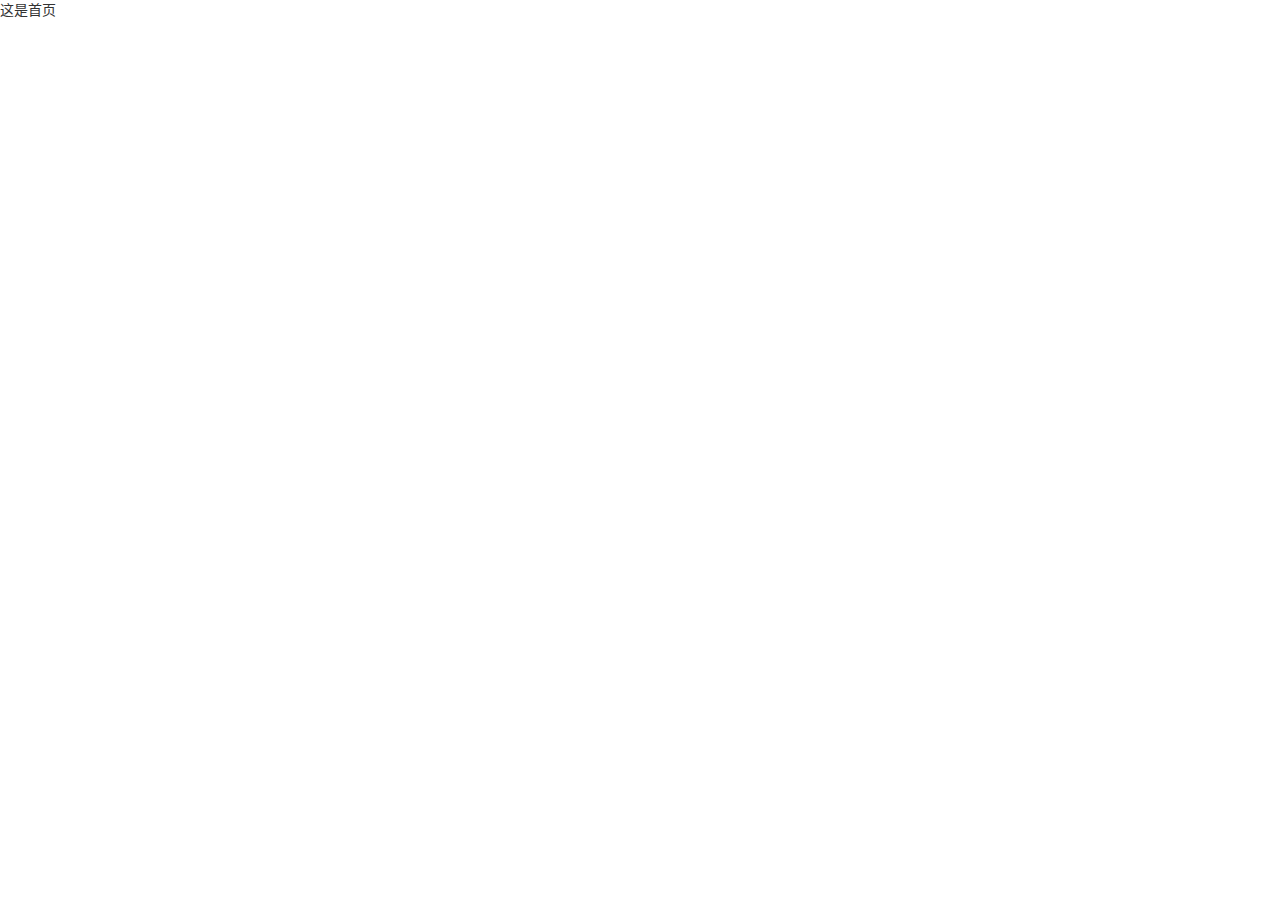
==== public/back/index.html @ 536905e5 "表单校验的完成" ====
<!DOCTYPE html>
<html lang="zh-CN">
<head>
  <meta charset="UTF-8">
  <title>乐淘电商</title>
  <link rel="stylesheet" href="./lib/bootstrap/css/bootstrap.min.css">
  <link rel="stylesheet" href="./lib/bootstrap-validator/css/bootstrapValidator.min.css">
  <link rel="stylesheet" href="./lib/nprogress/nprogress.css">
  <link rel="stylesheet" href="css/common.css">
</head>
<body >

这是首页


<script src="./lib/jquery/jquery.min.js"></script>
<script src="./lib/bootstrap/js/bootstrap.min.js"></script>
<script src="./lib/bootstrap-validator/js/bootstrapValidator.min.js"></script>
<script src="./lib/nprogress/nprogress.js"></script>
<script src="./js/login.js"></script>
<script src="./js/common.js"></script>

</body>

</html>
---- public/back/lib/bootstrap-validator/css/bootstrapValidator.min.css ----
/*!
 * BootstrapValidator (http://bootstrapvalidator.com)
 * The best jQuery plugin to validate form fields. Designed to use with Bootstrap 3
 *
 * @version     v0.5.1, built on 2014-08-22 4:55:09 PM
 * @author      https://twitter.com/nghuuphuoc
 * @copyright   (c) 2013 - 2014 Nguyen Huu Phuoc
 * @license     MIT
 */

.bv-form .help-block{margin-bottom:0}.bv-form .tooltip-inner{text-align:left}.nav-tabs li.bv-tab-success>a{color:#3c763d}.nav-tabs li.bv-tab-error>a{color:#a94442}
---- public/back/lib/nprogress/nprogress.css ----
/* Make clicks pass-through */
#nprogress {
  pointer-events: none;
}

#nprogress .bar {
  background: greenyellow;

  position: fixed;
  z-index: 10000;
  top: 0;
  left: 0;

  width: 100%;
  height: 2px;
}

/* Fancy blur effect */
#nprogress .peg {
  display: block;
  position: absolute;
  right: 0px;
  width: 100px;
  height: 100%;
  box-shadow: 0 0 10px #29d, 0 0 5px #29d;
  opacity: 1.0;

  -webkit-transform: rotate(3deg) translate(0px, -4px);
      -ms-transform: rotate(3deg) translate(0px, -4px);
          transform: rotate(3deg) translate(0px, -4px);
}

/* Remove these to get rid of the spinner */
#nprogress .spinner {
  display: block;
  position: fixed;
  z-index: 1031;
  top: 15px;
  right: 15px;
}

#nprogress .spinner-icon {
  width: 18px;
  height: 18px;
  box-sizing: border-box;

  border: solid 2px transparent;
  border-top-color: #29d;
  border-left-color: #29d;
  border-radius: 50%;

  -webkit-animation: nprogress-spinner 400ms linear infinite;
          animation: nprogress-spinner 400ms linear infinite;
}

.nprogress-custom-parent {
  overflow: hidden;
  position: relative;
}

.nprogress-custom-parent #nprogress .spinner,
.nprogress-custom-parent #nprogress .bar {
  position: absolute;
}

@-webkit-keyframes nprogress-spinner {
  0%   { -webkit-transform: rotate(0deg); }
  100% { -webkit-transform: rotate(360deg); }
}
@keyframes nprogress-spinner {
  0%   { transform: rotate(0deg); }
  100% { transform: rotate(360deg); }
}
---- public/back/css/common.css ----
.body_bg {
  background-color: #222D32;
}

a:link,
a:visited,
a:hover,
a:active {
  text-decoration:none;
}


.mt_150 {
  margin-top:150px;
}


.panel .panel-title {
  font-size:20px;
  height:50px;
  line-height:50px;
  padding:0;
}
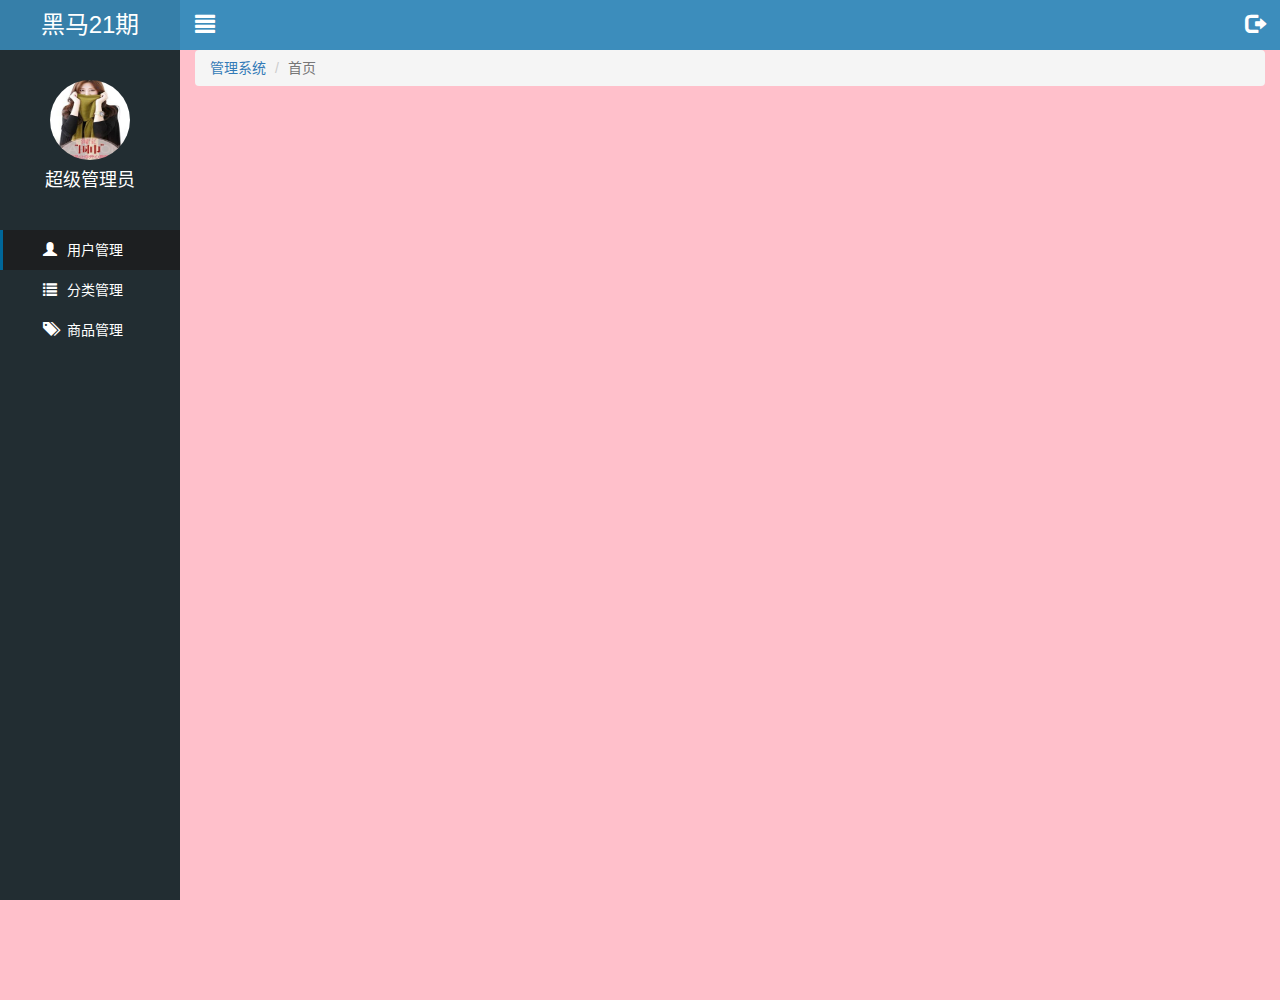
==== commit 90450904: "首页功能的基本完成一" ====
--- a/public/back/index.html
+++ b/public/back/index.html
@@ -9,8 +9,68 @@
   <link rel="stylesheet" href="css/common.css">
 </head>
 <body >
+<!--首页的制作-->
 
-这是首页
+<!--左侧边栏-->
+<div class="lt-aside">
+  <div class="brand">
+    <a href="#"><h3>黑马21期</h3></a>
+  </div>
+  <div class="user">
+    <img src="./images/01.jpg" alt="">
+    <p>超级管理员</p>
+  </div>
+  <div class="nav">
+    <ul>
+      <li><a href="#" class="current"><i class="glyphicon glyphicon-user"></i><span>用户管理</span></a></li>
+      <li>
+        <a href="#" class="category"><i class="glyphicon glyphicon-list"></i><span>分类管理</span></a>
+        <div class="child" style="display:none">
+          <a href="#">一级分类</a>
+          <a href="#">二级分类</a>
+        </div>
+      </li>
+      <li><a href="#"><i class="glyphicon glyphicon-tags"></i><span>商品管理</span></a></li>
+    </ul>
+  </div>
+
+</div>
+
+<div class="lt-mian">
+  <!--上面的部分-->
+  <div class="lt-topbar">
+    <a href="#" class="pull-left icon-menu"><i class="glyphicon glyphicon-align-justify"></i></a>
+    <a href="#" class="pull-right icon-loginout"><i class="glyphicon glyphicon-log-out"></i></a>
+  </div>
+  <!--下面的部分-->
+  <div class="container-fluid">
+    <!--路径导航-->
+    <ol class="breadcrumb">
+      <li><a href="#">管理系统</a></li>
+      <li class="active">首页</li>
+    </ol>
+  </div>
+</div>
+
+<!--模态框-->
+<div class="modal fade" id="loginModal">
+  <div class="modal-dialog modal-sm">
+    <div class="modal-content">
+      <div class="modal-header">
+        <button type="button" class="close" data-dismiss="modal" >
+          <span aria-hidden="true">&times;</span></button>
+        <h4 class="modal-title">温馨提示:</h4>
+      </div>
+      <div class="modal-body">
+        <p class="red"><i class="glyphicon glyphicon-info-sign"></i>您确定要退出后台管理系统吗？</p>
+      </div>
+      <div class="modal-footer">
+        <button type="button" class="btn btn-default" data-dismiss="modal">取消</button>
+        <button type="button" class="btn btn-primary btn-loginout">确认</button>
+      </div>
+    </div>
+  </div>
+</div>
 
 
 <script src="./lib/jquery/jquery.min.js"></script>
--- a/public/back/css/common.css
+++ b/public/back/css/common.css
@@ -1,5 +1,10 @@
 .body_bg {
   background-color: #222D32;
+}
+
+/* 红色提示信息颜色 */
+.red {
+  color: #A94442;
 }
 
 a:link,
@@ -22,4 +27,120 @@
   padding:0;
 }
 
+/*左侧边栏*/
+.lt-aside {
+  width: 180px;
+  height: 100%;
+  position: fixed;
+  left:0;
+  top:0;
+  background-color: #222D32;
+  transition:all 1s;
+  z-index:999;
+}
+.lt-aside.hiddenMenu {
+  left:-180px;
+}
 
+.lt-aside  .brand a {
+  display:block;
+}
+.lt-aside  .brand h3 {
+  font-size:24px;
+  height: 50px;
+  margin:0;
+  line-height:50px;
+  text-align:center;
+  background-color:#367FA9;
+  color:#fff;
+}
+.lt-aside .user {
+  height: 180px;
+  width: 180px;
+  padding-top:30px;
+}
+.lt-aside .user img {
+  width: 80px;
+  height: 80px;
+  display:block;
+  border-radius:50%;
+  margin:0 auto;
+}
+.lt-aside .user p {
+  font-size:18px;
+  line-height:40px;
+  height:40px;
+  color:#fff;
+  text-align:center;
+}
+
+.lt-aside .nav ul{
+  list-style:none;
+  margin: 0;
+  padding: 0;
+}
+.lt-aside .nav a {
+  display:block;
+  width: 100%;
+  color:#fff;
+  height:40px;
+  line-height:40px;
+  padding-left:40px;
+  border-left:3px solid transparent;
+}
+.lt-aside .nav a.current {
+  background-color: #1D1F21;
+  border-left:3px solid #006699;
+}
+
+.lt-aside .nav .child a  {
+  padding-left:60px;
+}
+.lt-aside .nav a i {
+  margin-right:10px;
+}
+
+/*下面部分的代码*/
+.lt-mian {
+  width: 100%;
+  height: 1000px;
+  background-color: pink;
+  padding-left:180px;
+  transition:all 1s;
+  padding-top:50px;
+}
+.lt-mian.hiddenMenu {
+  padding-left:0px;
+}
+ .lt-topbar {
+   width: 100%;
+   height: 50px;
+   position: fixed;
+   left:0;
+   top:0;
+   background-color: #3C8DBC;
+   padding-left:180px;
+   transition:all 1s;
+}
+
+.lt-topbar .icon-menu,
+.lt-topbar .icon-loginout {
+  font-size:20px;
+  width: 50px;
+  height: 50px;
+  line-height:50px;
+  text-align:center;
+}
+.lt-mian .lt-topbar.hiddenMenu {
+  padding-left:0px;
+}
+.lt-mian .lt-topbar a {
+  color:#fff;
+  line-height:50px;
+  height:50px;
+  font-size:20px;
+}
+
+
+
+
